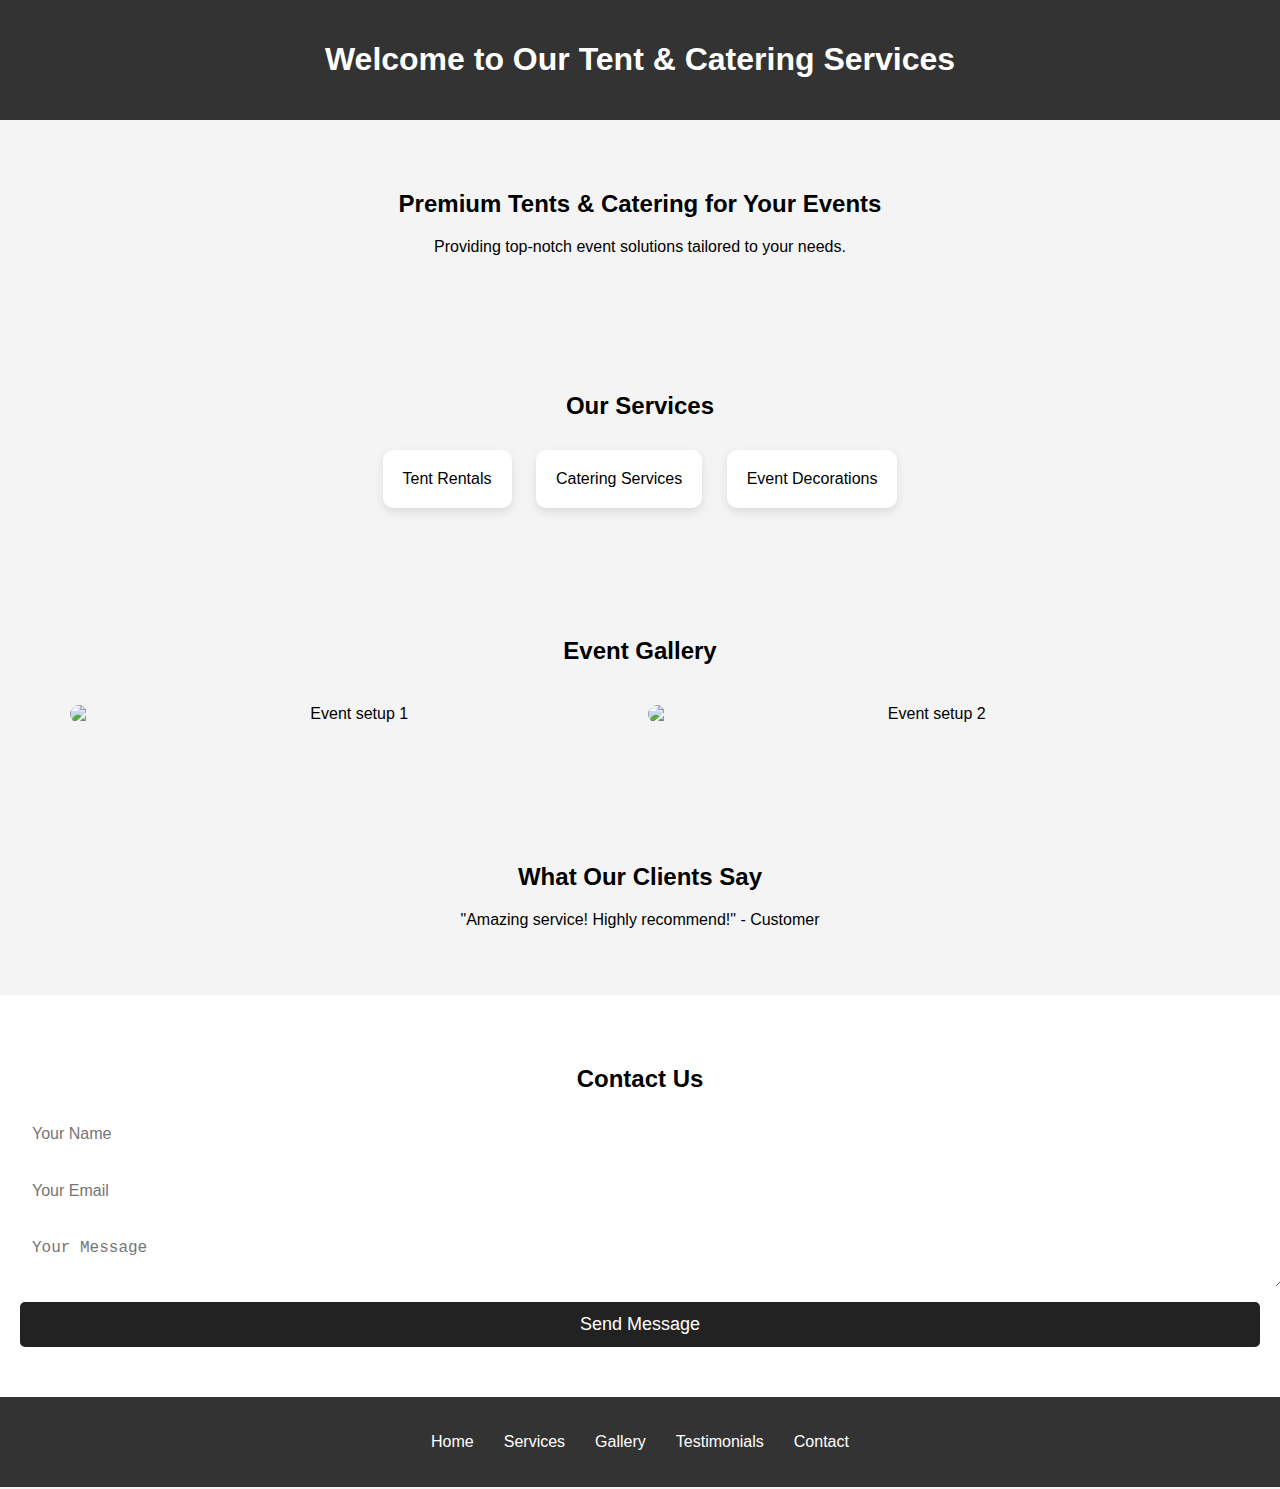
==== index.html @ 2569ad78 "New Patiala caterers" ====
<!DOCTYPE html>
<html lang="en">
<head>
    <meta charset="UTF-8">
    <meta name="viewport" content="width=device-width, initial-scale=1.0">
    <title>Tent & Catering Services</title>
    <link rel="stylesheet" href="styles.css">
</head>
<body>
    <header>
        <h1>Welcome to Our Tent & Catering Services</h1>
    </header>
    
    <section id="home">
        <h2>Premium Tents & Catering for Your Events</h2>
        <p>Providing top-notch event solutions tailored to your needs.</p>
    </section>
    
    <section id="services">
        <h2>Our Services</h2>
        <div class="service">Tent Rentals</div>
        <div class="service">Catering Services</div>
        <div class="service">Event Decorations</div>
    </section>
    
    <section id="gallery">
        <h2>Event Gallery</h2>
        <div class="gallery-container">
            <img src="https://media.istockphoto.com/id/1054862736/photo/waiter-carrying-plates-with-meat-dish.jpg?s=612x612&w=0&k=20&c=sAPvulfoGCwWvH26kd3dh7WtfMSnYdEB2eqNu3hSMt4=" alt="Event setup 1">
            <img src="https://media.istockphoto.com/id/826608862/photo/food-catering-cuisine-culinary-gourmet-buffet-party-concept.jpg?s=612x612&w=0&k=20&c=F4XhpOqYWL-15jf2IPnpfzyBOLh90ZE2rsC2DZcnCpo=" alt="Event setup 2">
        </div>
    </section>
    
    <section id="testimonials">
        <h2>What Our Clients Say</h2>
        <blockquote>"Amazing service! Highly recommend!" - Customer</blockquote>
    </section>
    
    <section id="contact">
        <h2>Contact Us</h2>
        <form id="contact-form">
            <input type="text" id="name" placeholder="Your Name" required>
            <input type="email" id="email" placeholder="Your Email" required>
            <textarea id="message" placeholder="Your Message" required></textarea>
            <button type="submit">Send Message</button>
        </form>
    </section>
    
    <footer>
        <nav>
            <ul>
                <li><a href="#home">Home</a></li>
                <li><a href="#services">Services</a></li>
                <li><a href="#gallery">Gallery</a></li>
                <li><a href="#testimonials">Testimonials</a></li>
                <li><a href="#contact">Contact</a></li>
            </ul>
        </nav>
    </footer>
    
    <script src="script.js"></script>
</body>
</html>
---- styles.css ----
/* General Styles */
body {
    font-family: Arial, sans-serif;
    margin: 0;
    padding: 0;
    display: flex;
    flex-direction: column;
    min-height: 100vh;
    background-color: #f4f4f4;
}

/* Header */
header {
    background: #333;
    color: white;
    text-align: center;
    padding: 20px 0;
    position: sticky;
    top: 0;
    width: 100%;
    z-index: 1000;
}

/* Sections */
section {
    padding: 50px;
    text-align: center;
    transition: all 0.3s ease-in-out;
}

/* Services */
.service {
    background: white;
    margin: 10px;
    padding: 20px;
    border-radius: 10px;
    box-shadow: 0 4px 10px rgba(0, 0, 0, 0.1);
    display: inline-block;
    transition: transform 0.3s ease-in-out;
}
.service:hover {
    transform: scale(1.05);
}

/* Gallery */
.gallery-container {
    display: grid;
    grid-template-columns: repeat(auto-fit, minmax(250px, 1fr));
    gap: 15px;
    justify-content: center;
    padding: 20px;
}
.gallery-container img {
    width: 100%;
    height: auto;
    border-radius: 10px;
    transition: transform 0.3s ease-in-out;
}
.gallery-container img:hover {
    transform: scale(1.1);
}

/* Contact Form */
#contact {
    background: #fff;
    padding: 50px 20px;
    text-align: center;
}
.contact-container {
    max-width: 600px;
    margin: auto;
    padding: 30px;
    background: linear-gradient(to right, #ff9966, #ff5e62);
    border-radius: 15px;
    box-shadow: 0 4px 15px rgba(0, 0, 0, 0.2);
    color: white;
}
.contact-container h2 {
    margin-bottom: 20px;
}
form {
    display: flex;
    flex-direction: column;
    gap: 15px;
}
input, textarea {
    width: 100%;
    padding: 12px;
    border: none;
    border-radius: 5px;
    font-size: 16px;
}
input:focus, textarea:focus {
    outline: none;
    box-shadow: 0 0 10px rgba(255, 255, 255, 0.5);
}
button {
    background: #222;
    color: white;
    padding: 12px;
    border: none;
    cursor: pointer;
    border-radius: 5px;
    font-size: 18px;
    transition: background 0.3s ease-in-out;
}
button:hover {
    background: #444;
}

/* Footer */
footer {
    background-color: #333;
    color: white;
    text-align: center;
    padding: 20px 0;
    width: 100%;
    margin-top: auto;
}

footer nav ul {
    list-style: none;
    padding: 0;
    display: flex;
    justify-content: center;
}
footer nav ul li {
    margin: 0 15px;
}
footer nav ul li a {
    color: white;
    text-decoration: none;
    transition: color 0.3s ease-in-out;
}
footer nav ul li a:hover {
    color: #ffcc00;
}

/* Responsive Design */
@media (max-width: 768px) {
    section {
        padding: 30px;
    }
    .service {
        display: block;
        margin: 15px auto;
    }
    .gallery-container {
        grid-template-columns: repeat(auto-fit, minmax(180px, 1fr));
    }
    .contact-container {
        padding: 20px;
    }
}
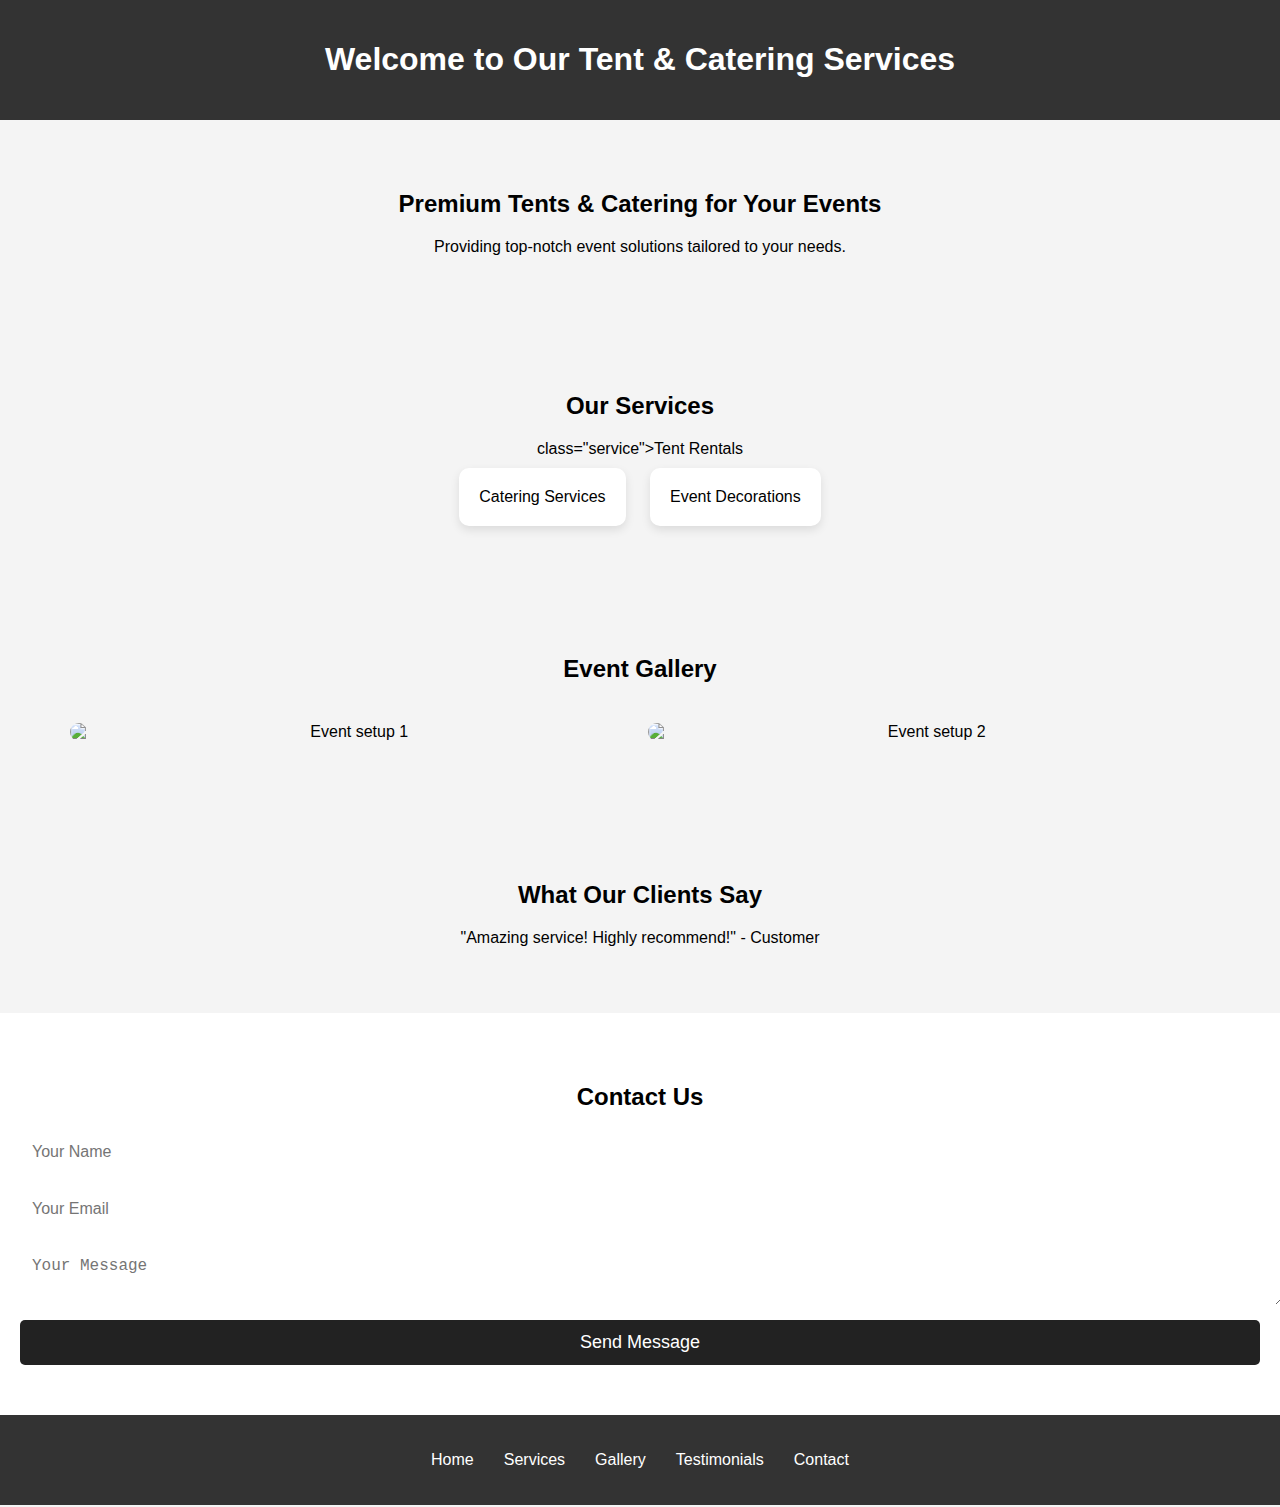
==== commit 3eec68c4: "Update index.html" ====
--- a/index.html
+++ b/index.html
@@ -18,7 +18,7 @@
     
     <section id="services">
         <h2>Our Services</h2>
-        <div class="service">Tent Rentals</div>
+        <div <a href="tentrental.html">class="service">Tent Rentals</a></div>
         <div class="service">Catering Services</div>
         <div class="service">Event Decorations</div>
     </section>
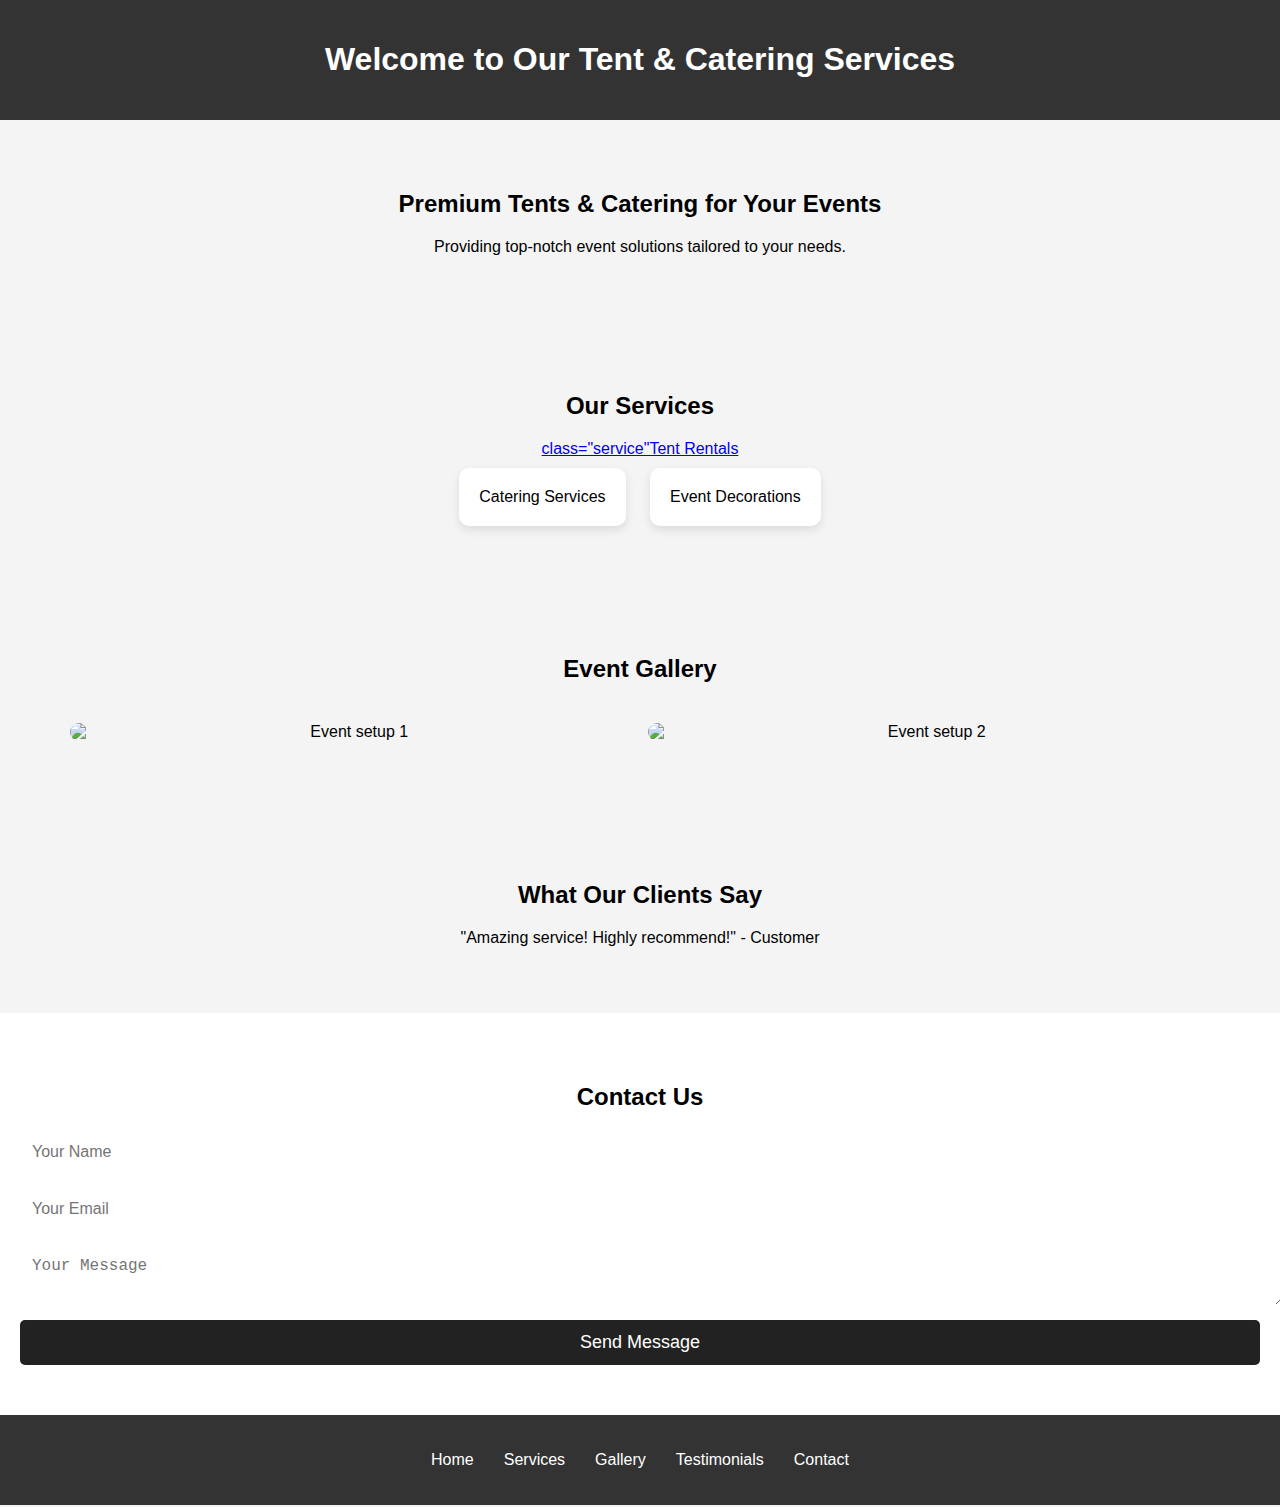
==== commit 75b9597b: "Update index.html" ====
--- a/index.html
+++ b/index.html
@@ -18,7 +18,7 @@
     
     <section id="services">
         <h2>Our Services</h2>
-        <div <a href="tentrental.html">class="service">Tent Rentals</a></div>
+        <div> <a href="tentrental.html"> class="service"Tent Rentals</a></div>
         <div class="service">Catering Services</div>
         <div class="service">Event Decorations</div>
     </section>
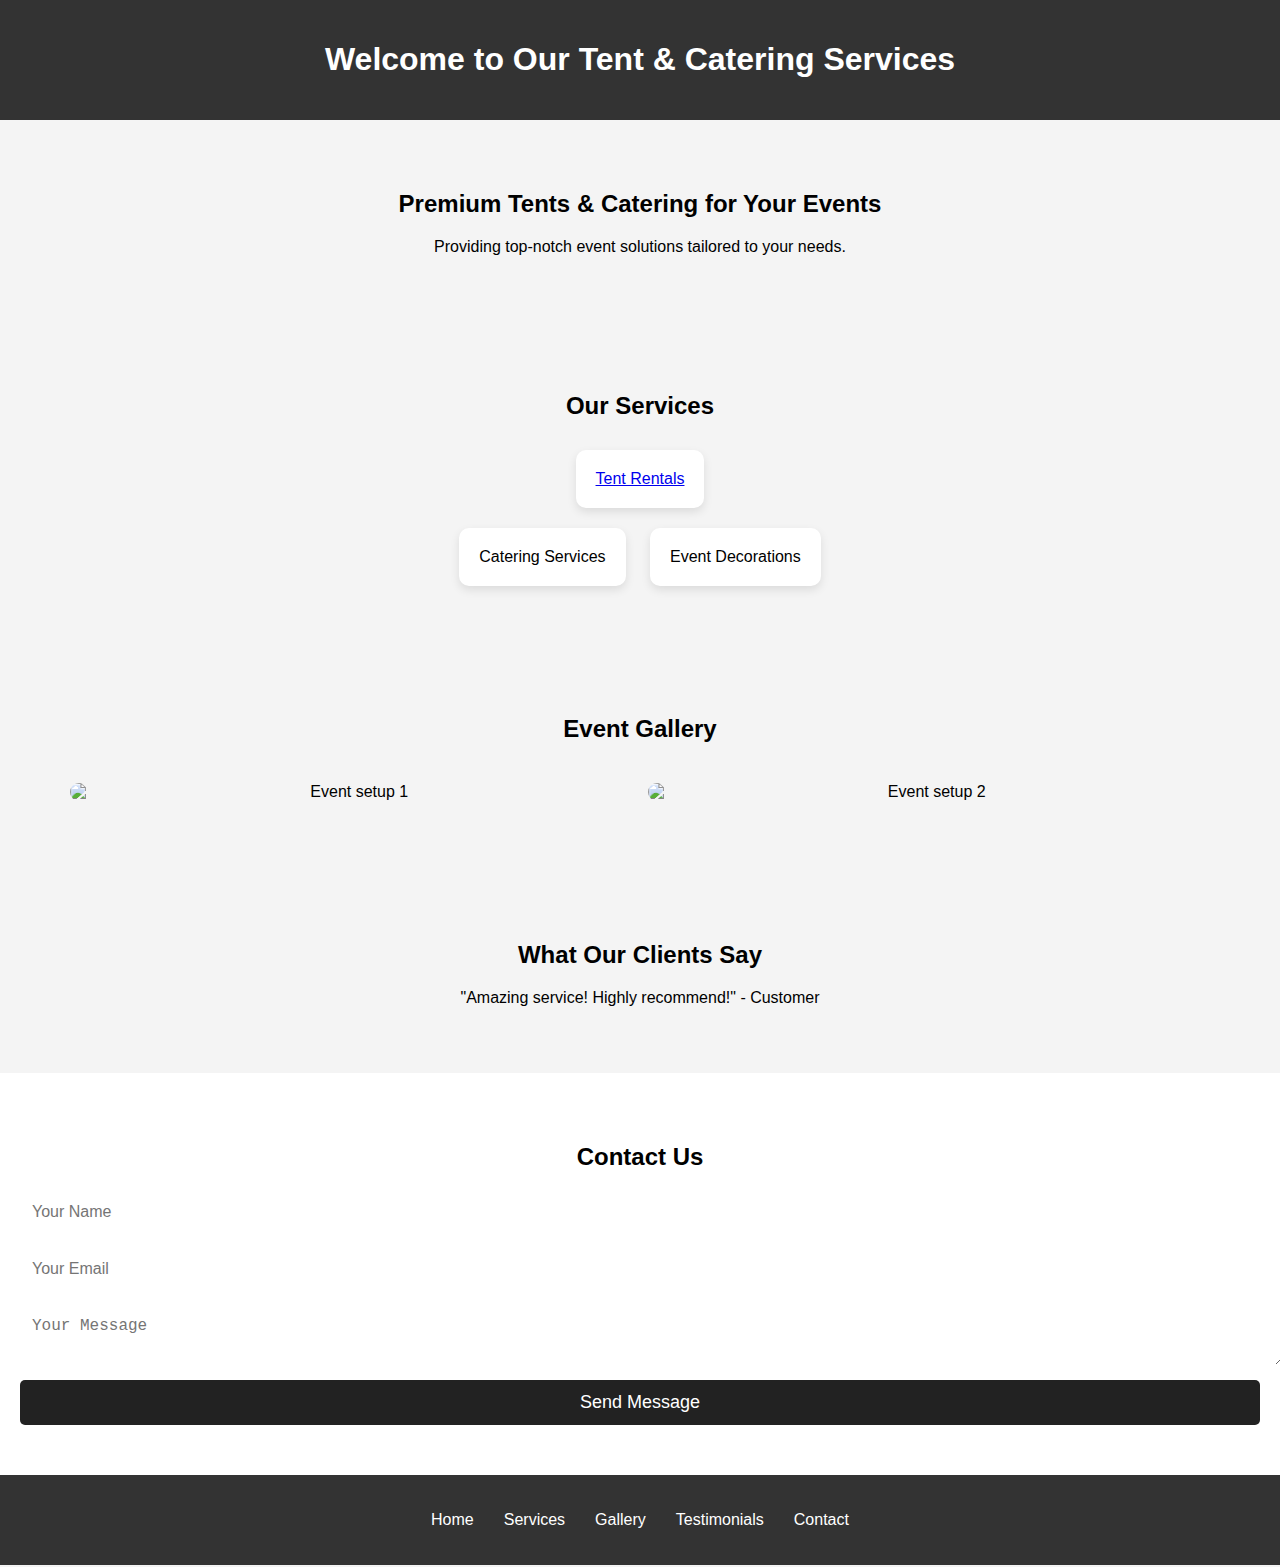
==== commit 57a1512c: "Update index.html" ====
--- a/index.html
+++ b/index.html
@@ -18,7 +18,7 @@
     
     <section id="services">
         <h2>Our Services</h2>
-        <div> <a href="tentrental.html"> class="service"Tent Rentals</a></div>
+        <div><a href="tentrental.html" class="service">Tent Rentals</a></div>
         <div class="service">Catering Services</div>
         <div class="service">Event Decorations</div>
     </section>
